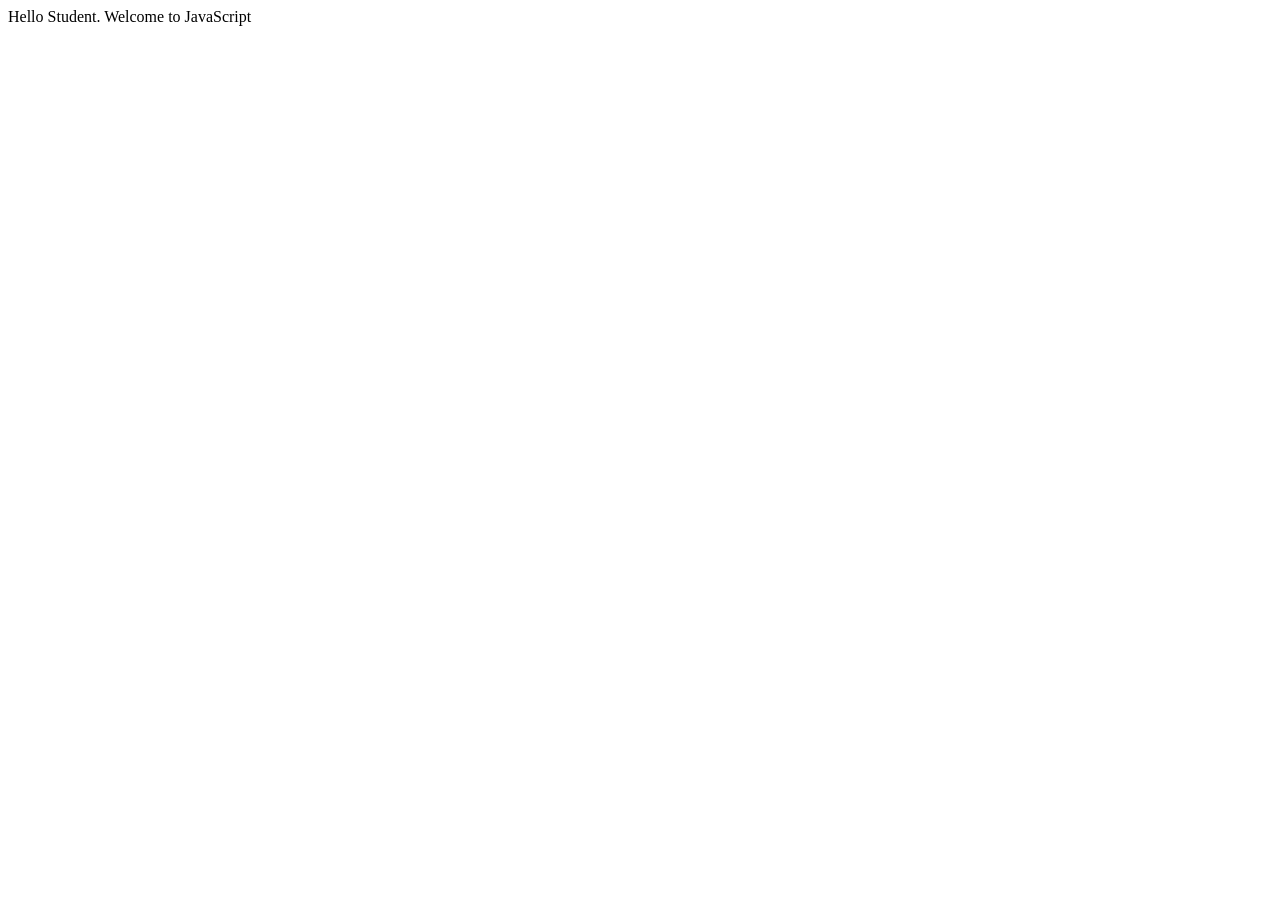
==== Task.html @ da760aa0 "first commit" ====
<!DOCTYPE html>
<html lang="en">
<head>
    <meta charset="UTF-8">
    <meta name="viewport" content="width=device-width, initial-scale=1.0">
    <title>TaskJS</title>
</head>
<body>
    <script src="./script.js"></script>
</body>
</html>
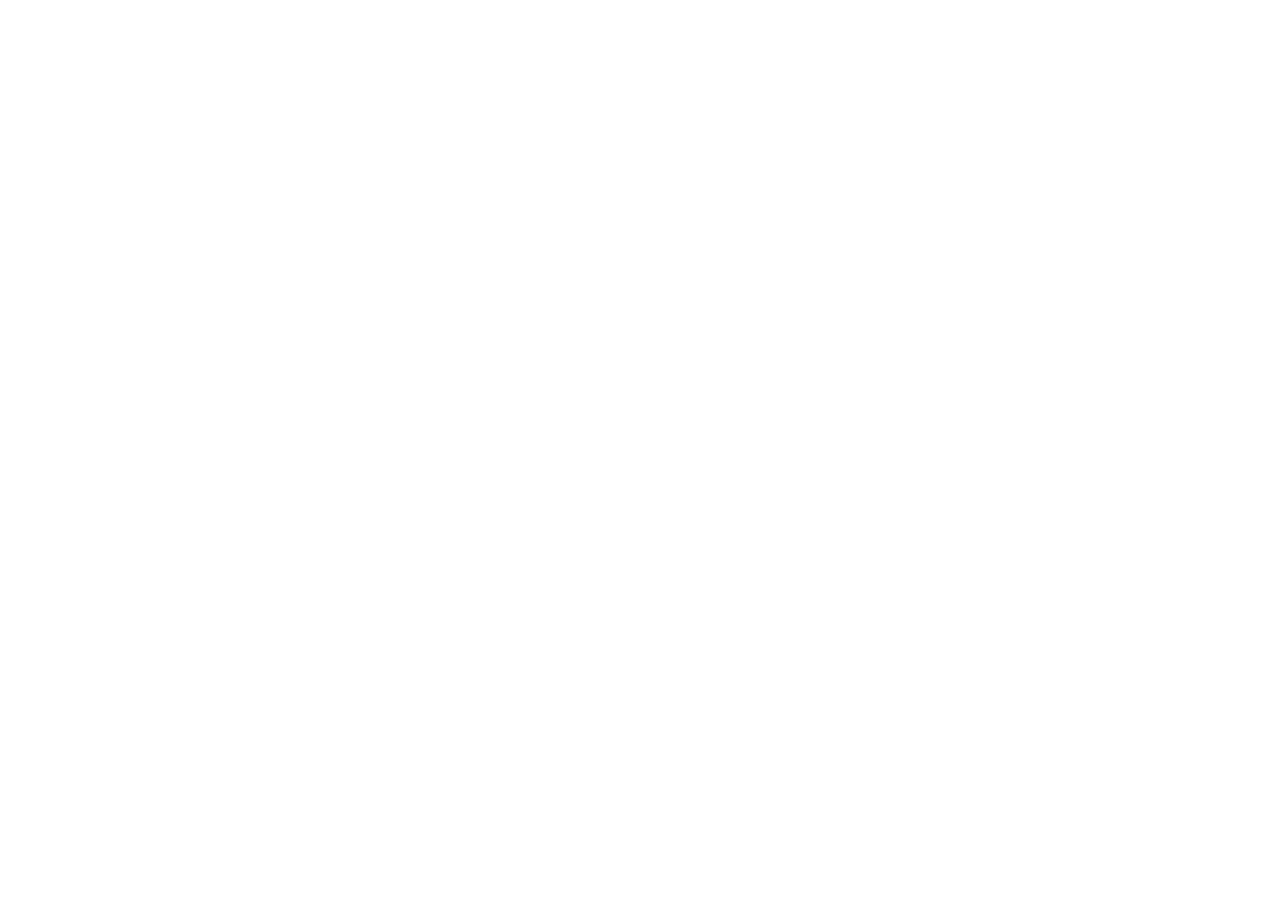
==== commit d139a2cd: "Demo" ====
--- a/Task.html
+++ b/Task.html
@@ -6,6 +6,6 @@
     <title>TaskJS</title>
 </head>
 <body>
-    <script src="./script.js"></script>
+    <script src="./script4.js"></script>
 </body>
 </html>
